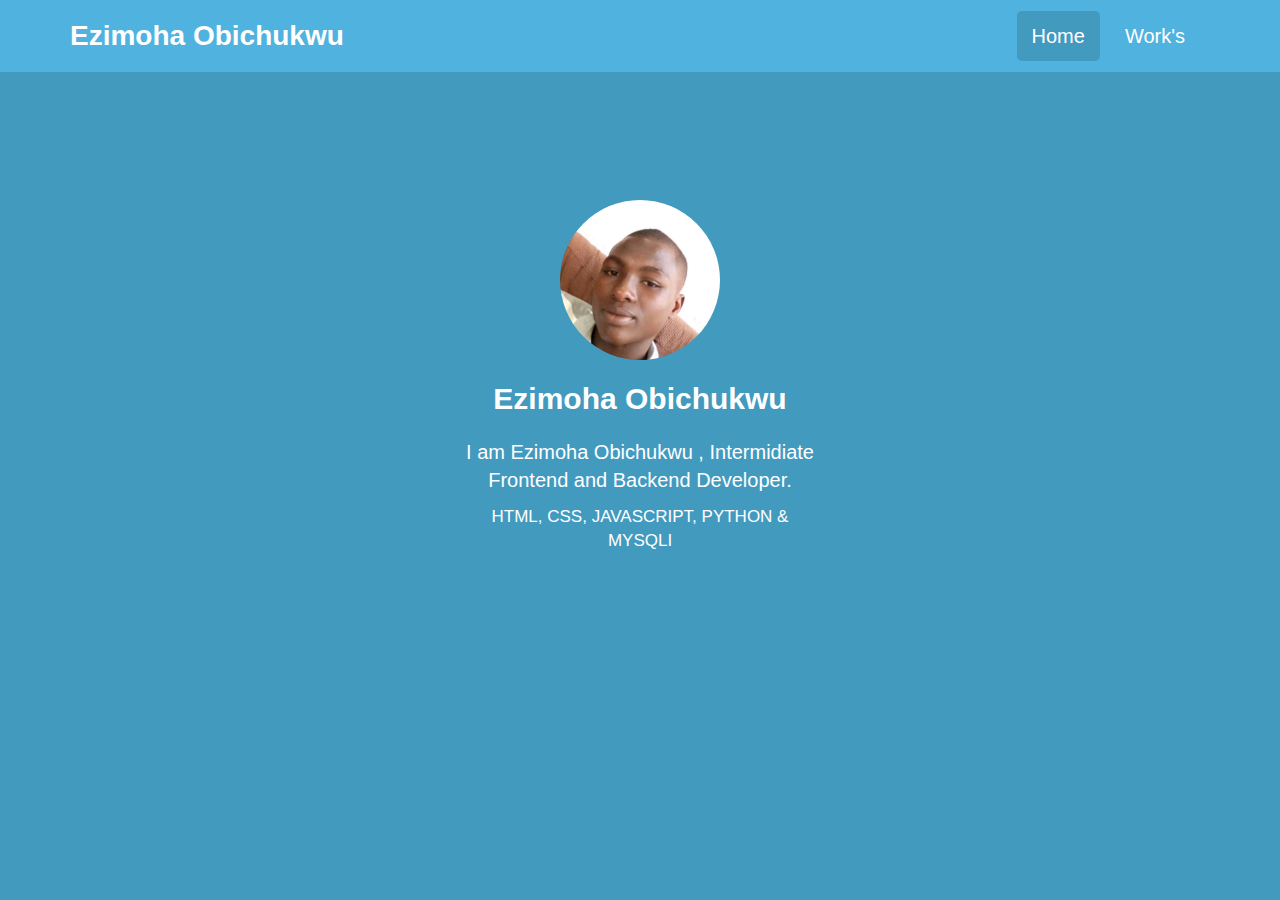
==== index.html @ 850164cb "My Website" ====
<html lang="en">

<head>
    <meta charset="utf-8">
    <meta http-equiv="X-UA-Compatible" content="IE=edge">
    <meta name="viewport" content="width=device-width, initial-scale=1">
    <!-- The above 3 meta tags *must* come first in the head; any other head content must come *after* these tags -->
    <meta name="description" content="Ezimoha Obichukwu, Obi's site">
    <meta name="author" content="Ezimoha Obichukwur">
    <!-- <link rel="icon" href="../../favicon.ico"> -->

    <title>Ezimoha Obichukwu</title>

    <!-- Custom styles for this template -->
    <link href="index.css" rel="stylesheet">

    <script src="app.min.js"></script>
</head>

<body class="bg">

    <nav class="navbar navbar-custom navbar-fixed-top">
        <div class="container">
            <div class="navbar-header">
                <button type="button" class="navbar-toggle collapsed" data-toggle="collapse" data-target="#navbar"
                    aria-expanded="false" aria-controls="navbar">
                    <span class="sr-only">Toggle navigation</span>
                    <span class="icon-bar"></span>
                    <span class="icon-bar"></span>
                    <span class="icon-bar"></span>
                </button>
                <a class="navbar-brand name hidden-xs" href="index.html">Ezimoha Obichukwu</a>
                <a class="navbar-brand name visible-xs" href="index.html">UI</a>
            </div>
            <div id="navbar" class="collapse navbar-collapse">
                <ul class="nav navbar-nav pull-right hidden-xs">
                    <li class="active"><a href="#">Home</a></li>
                    <li class=""><a href="work.html">Work&apos;s</a></li>

                </ul>
                <ul class="nav navbar-nav visible-xs">
                    <li class="active"><a href="#">Home</a></li>
                    <li class=""><a href="work.html">Work&apos;s</a></li>

                </ul>
            </div>
            <!--/.nav-collapse -->
        </div>
    </nav>

    <div class="container">
        <div class="profile">
            <div class="profile-body">
                <div class="profile-image">
                    <img src="profile.jpg">
                </div>
                <div class="profile-name">
                    <h1>Ezimoha Obichukwu</h1>
                </div>
                <div class="profile-description">
                    <p>I am Ezimoha Obichukwu , Intermidiate Frontend and Backend Developer.</p>
                    <small style="color: white;">HTML, CSS, JAVASCRIPT, PYTHON & MYSQLI</small>
                </div>
                <!--<div class="now-playing">
            <p>
              <span class="now-playing-text"> Now Playing</span>
              <span class="now-playing-track"> 4:44 - Jay Z</span>
            </p>
              -->
                <div class="profile-social-accounts">
                    <ul>
                        <li><a href="http://stackoverflow.com/ezimoha-obichukwu"><i
                                    class="fa fa-stack-overflow 2x"></i></a></li>
                        <li><a href="https://facebook.com/obichukwu.ezimoha.9"><i class="fa fa-facebook 2x"></i></a>
                        </li>
                        <li><a href="https://github.com/ezimoha-obichukwu"><i class="fa fa-github "></i></a></li>
                        <li><a href="https://twitter.com/obi_ezimoha17"><i class="fa fa-twitter"></i></a></li>
                    </ul>
                </div>
            </div>
        </div>
    </div><!-- /.container -->

    <!-- Bootstrap core JavaScript
      ================================================== -->
    <!-- Placed at the end of the document so the pages load faster -->
    <script src="https://ajax.googleapis.com/ajax/libs/jquery/1.12.4/jquery.min.js"></script>
    <script src="https://maxcdn.bootstrapcdn.com/bootstrap/3.3.7/js/bootstrap.min.js"></script>
</body>

</html>
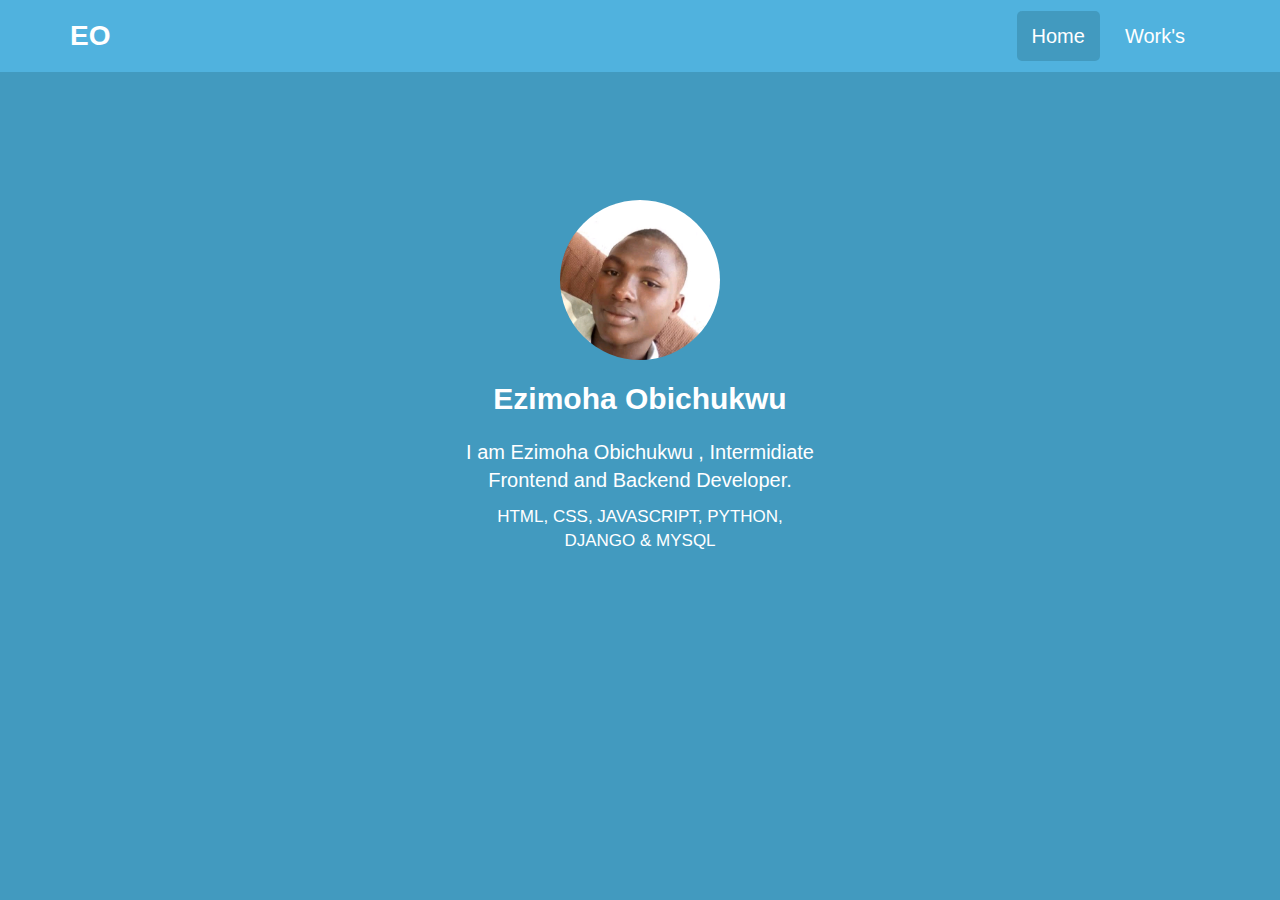
==== commit 84a7adc6: "MY WEBSITE" ====
--- a/index.html
+++ b/index.html
@@ -6,9 +6,15 @@
     <meta name="viewport" content="width=device-width, initial-scale=1">
     <!-- The above 3 meta tags *must* come first in the head; any other head content must come *after* these tags -->
     <meta name="description" content="Ezimoha Obichukwu, Obi's site">
-    <meta name="author" content="Ezimoha Obichukwur">
-    <!-- <link rel="icon" href="../../favicon.ico"> -->
+    <meta name="author" content="Ezimoha Obichukwu">
+    <link rel="shortcut icon" href="../../favicon.icon" type="image/x-icon">
 
+    <!-- adding image to the title tar -->
+    <link rel="shortcut icon" href="images/eo.png" type="image/x-icon">
+    <link rel="icon" href="images/eo.png" sizes="32x32">
+    <link rel="icon" href="images/eo.png" sizes="48x48">
+    <link rel="icon" href="images/eo.png" sizes="96x96">
+    <link rel="icon" href="images/eo.png" sizes="144x144">
     <title>Ezimoha Obichukwu</title>
 
     <!-- Custom styles for this template -->
@@ -29,13 +35,13 @@
                     <span class="icon-bar"></span>
                     <span class="icon-bar"></span>
                 </button>
-                <a class="navbar-brand name hidden-xs" href="index.html">Ezimoha Obichukwu</a>
-                <a class="navbar-brand name visible-xs" href="index.html">UI</a>
+                <a class="navbar-brand name hidden-xs" href="index.html">EO</a>
+                <a class="navbar-brand name visible-xs" href="index.html">EO</a>
             </div>
             <div id="navbar" class="collapse navbar-collapse">
                 <ul class="nav navbar-nav pull-right hidden-xs">
                     <li class="active"><a href="#">Home</a></li>
-                    <li class=""><a href="work.html">Work&apos;s</a></li>
+                    <li class=""><a href="index2.html">Work&apos;s</a></li>
 
                 </ul>
                 <ul class="nav navbar-nav visible-xs">
@@ -52,21 +58,21 @@
         <div class="profile">
             <div class="profile-body">
                 <div class="profile-image">
-                    <img src="profile.jpg">
+                    <img src="images/profile.jpg">
                 </div>
                 <div class="profile-name">
                     <h1>Ezimoha Obichukwu</h1>
                 </div>
                 <div class="profile-description">
                     <p>I am Ezimoha Obichukwu , Intermidiate Frontend and Backend Developer.</p>
-                    <small style="color: white;">HTML, CSS, JAVASCRIPT, PYTHON & MYSQLI</small>
+                    <small style="color: white;">HTML, CSS, JAVASCRIPT, PYTHON, DJANGO & MYSQL</small>
                 </div>
-                <!--<div class="now-playing">
-            <p>
-              <span class="now-playing-text"> Now Playing</span>
-              <span class="now-playing-track"> 4:44 - Jay Z</span>
-            </p>
-              -->
+                <!-- <div class="now-playing"> -->
+                <!-- <p> -->
+                <!-- <span class="now-playing-text"> Now Playing</span> -->
+                <!-- <span class="now-playing-track"> 4:44 - Jay Z</span> -->
+                <!-- </p> -->
+                <!-- </div> -->
                 <div class="profile-social-accounts">
                     <ul>
                         <li><a href="http://stackoverflow.com/ezimoha-obichukwu"><i
@@ -85,7 +91,12 @@
       ================================================== -->
     <!-- Placed at the end of the document so the pages load faster -->
     <script src="https://ajax.googleapis.com/ajax/libs/jquery/1.12.4/jquery.min.js"></script>
-    <script src="https://maxcdn.bootstrapcdn.com/bootstrap/3.3.7/js/bootstrap.min.js"></script>
+    <script src="https://maxcdn.bootstrapcdn.com/bootstrap/5.1.0/js/bootstrap.min.js"></script>
+
+    <!-- JavaScript Bundle with Popper -->
+    <script src="https://cdn.jsdelivr.net/npm/bootstrap@5.1.0/dist/js/bootstrap.bundle.min.js"
+        integrity="sha384-U1DAWAznBHeqEIlVSCgzq+c9gqGAJn5c/t99JyeKa9xxaYpSvHU5awsuZVVFIhvj"
+        crossorigin="anonymous"></script>
 </body>
 
 </html>